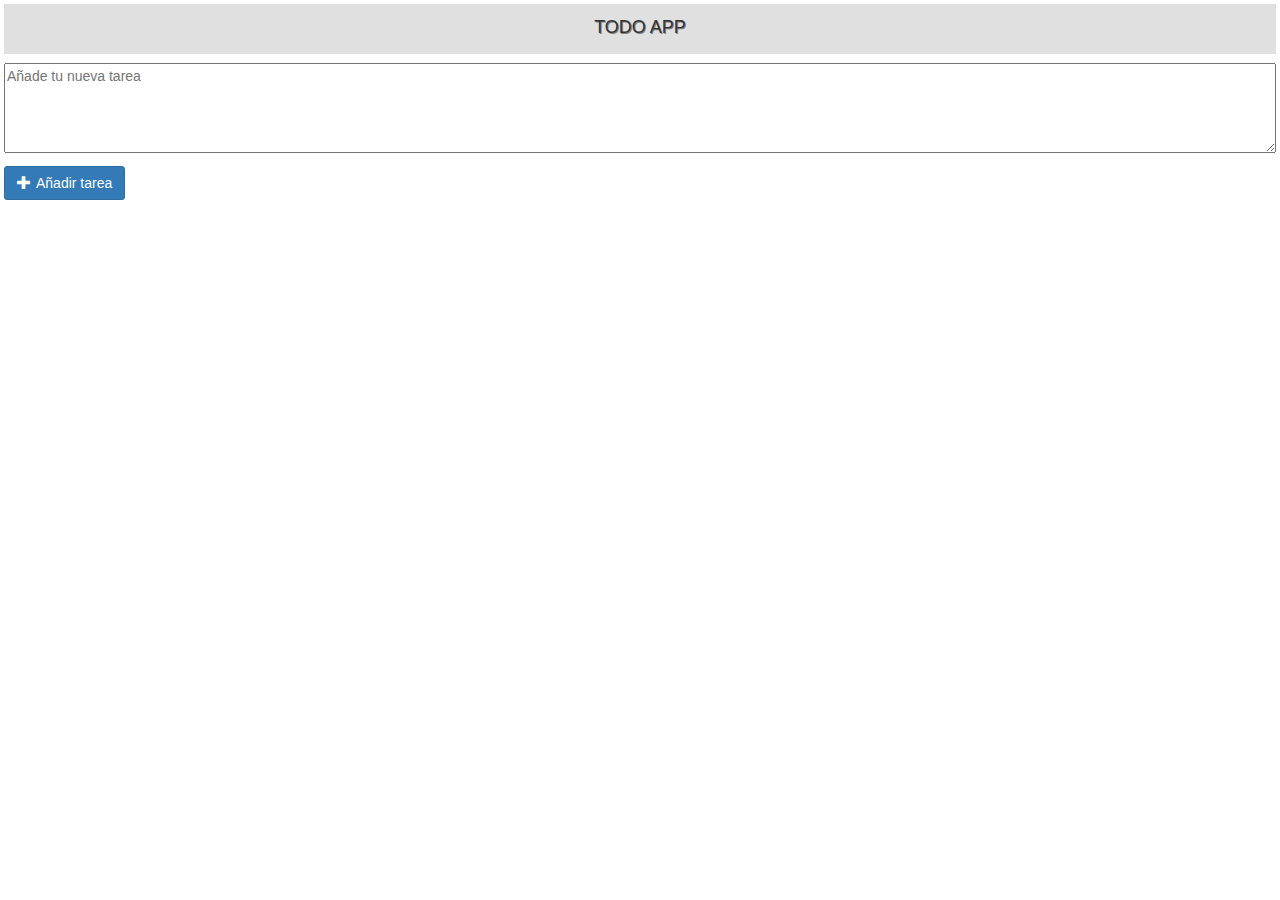
==== index.html @ 38644475 "Comienzo" ====
<!DOCTYPE html>
<html>
<head>
  <meta charset="UTF-8">
  <title>TODO Application</title>
  <link rel="stylesheet" href="css/bootstrap.min.css">
  <link rel="stylesheet" href="css/main.css">
</head>
<body>
  <header>
    <div class="cabecera"><h4>TODO APP</h4></div>
  </header>
  <section>
    <textarea id="texto" placeholder="Añade tu nueva tarea"></textarea>
    <button type="button" id="tweetButton" onclick="añadir()"class="btn btn-primary"><i class="glyphicon glyphicon-plus"></i>Añadir tarea</button>
  </section>
  <section id="place">
    
  </section>
	<script src="js/main.js"></script>
</body>
</html>
---- css/main.css ----
body{
    padding:4px;
}
.cabecera{
    width:100%;
    height: 50px;
    background-color:#E0E0E0;
    border-top:#888888;
}
h4{
    text-align: center;
    text-shadow: 1px 1px grey;
    margin-top:0;
    padding-top: 14px;
}
textarea{
    width: 100%;
    margin-top: 9px;
    height: 90px;
    margin-bottom: 8px;
}
.btn{
    border-radius: 3px;
    margin-bottom: 12px;
}
.glyphicon-plus{
    margin-right: 5px;
}
.glyphicon-trash{
    float:right;
    margin-right: 10px;
}
.box{
    height: 40px;
    width: 100%;
    background: #E0E0E0;
    margin-top: 7px;
}
.check{
    position: relative;
    top: 7px;
    margin-left: 5px;
}
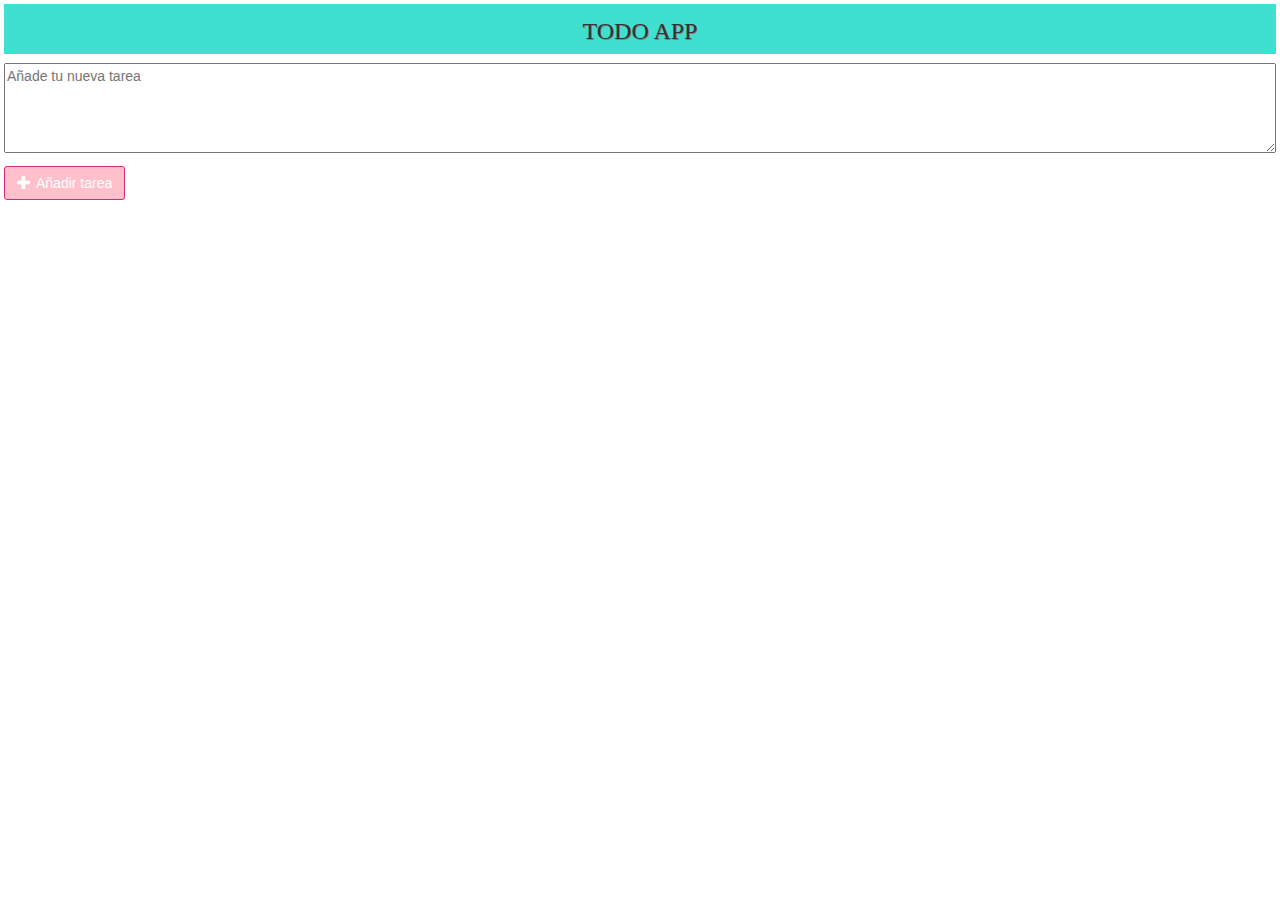
==== commit ccab3add: "final" ====
--- a/index.html
+++ b/index.html
@@ -8,14 +8,13 @@
 </head>
 <body>
   <header>
-    <div class="cabecera"><h4>TODO APP</h4></div>
+    <div class="cabecera"><h3>TODO APP</h3></div>
   </header>
   <section>
-    <textarea id="texto" placeholder="Añade tu nueva tarea"></textarea>
+    <textarea id="texto" placeholder="Añade tu nueva tarea" minlength="5"></textarea>
     <button type="button" id="tweetButton" onclick="añadir()"class="btn btn-primary"><i class="glyphicon glyphicon-plus"></i>Añadir tarea</button>
   </section>
-  <section id="place">
-    
+  <section id="place"> 
   </section>
 	<script src="js/main.js"></script>
 </body>
--- a/css/main.css
+++ b/css/main.css
@@ -4,14 +4,15 @@
 .cabecera{
     width:100%;
     height: 50px;
-    background-color:#E0E0E0;
+    background: turquoise;
     border-top:#888888;
 }
-h4{
+h3{
     text-align: center;
     text-shadow: 1px 1px grey;
-    margin-top:0;
+    margin-top: 0;
     padding-top: 14px;
+    font-family: IMPACT;
 }
 textarea{
     width: 100%;
@@ -22,6 +23,13 @@
 .btn{
     border-radius: 3px;
     margin-bottom: 12px;
+    background-color: pink;
+    border-color: #D42978;
+}
+.btn:hover{
+    background-color:#ffffff;
+    color: #D42978;
+    border-color:grey;
 }
 .glyphicon-plus{
     margin-right: 5px;
@@ -29,6 +37,7 @@
 .glyphicon-trash{
     float:right;
     margin-right: 10px;
+    margin-top: 5px;
 }
 .box{
     height: 40px;
@@ -41,3 +50,6 @@
     top: 7px;
     margin-left: 5px;
 }
+.tachado {
+    text-decoration: line-through;
+}